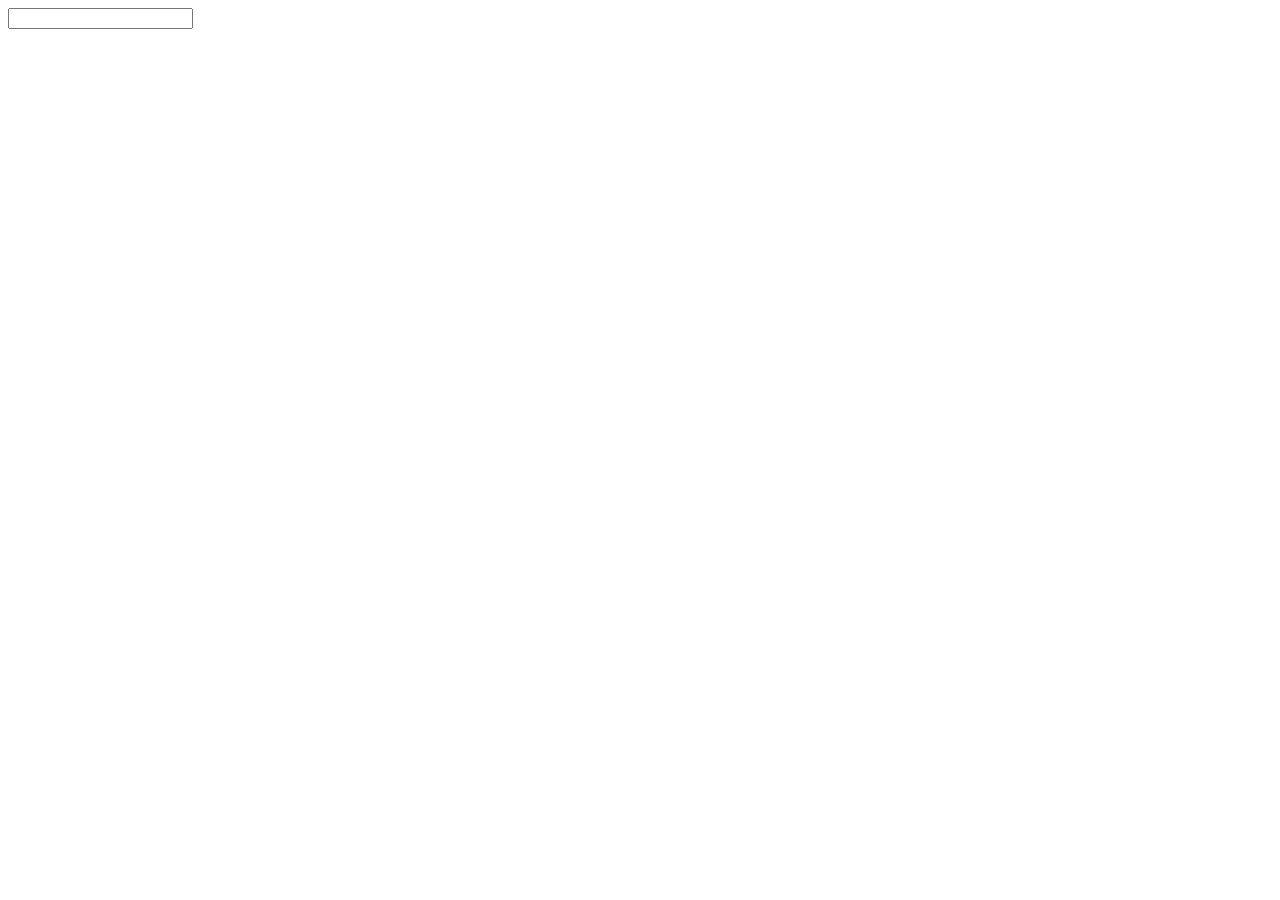
==== index.html @ 130ad140 "2" ====
<!DOCTYPE html>
<html lang="en">

<head>
    <meta charset="UTF-8">
    <meta name="viewport" content="width=device-width, initial-scale=1.0">
    <meta http-equiv="X-UA-Compatible" content="ie=edge">
    <title>Document</title>
</head>

<body>
    <form action=“server.cgi” method=“post” enctype=“multipart/form-data”>
        <input type=“file” name=“image” accept=“image/*” capture=“user”>
    </form>
</body>

</html>
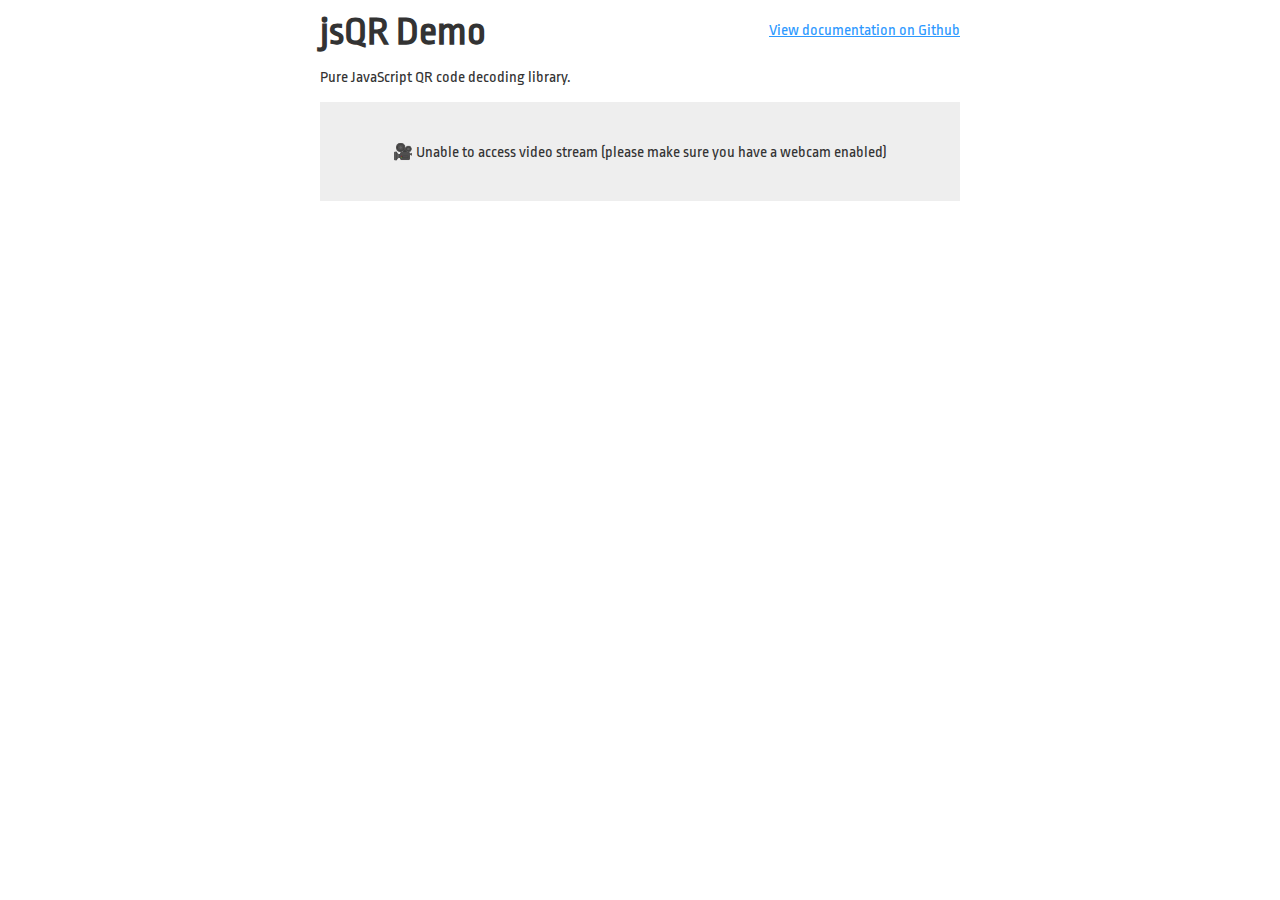
==== commit 0398ee99: "webcam test" ====
--- a/index.html
+++ b/index.html
@@ -1,17 +1,128 @@
-<!DOCTYPE html>
-<html lang="en">
+<html>
 
 <head>
-    <meta charset="UTF-8">
-    <meta name="viewport" content="width=device-width, initial-scale=1.0">
-    <meta http-equiv="X-UA-Compatible" content="ie=edge">
-    <title>Document</title>
+    <meta charset="utf-8">
+    <title>jsQR Demo</title>
+    <script src="jsQR.js"></script>
+    <link href="https://fonts.googleapis.com/css?family=Ropa+Sans" rel="stylesheet">
+    <style>
+        body {
+            font-family: 'Ropa Sans', sans-serif;
+            color: #333;
+            max-width: 640px;
+            margin: 0 auto;
+            position: relative;
+        }
+
+        #githubLink {
+            position: absolute;
+            right: 0;
+            top: 12px;
+            color: #2D99FF;
+        }
+
+        h1 {
+            margin: 10px 0;
+            font-size: 40px;
+        }
+
+        #loadingMessage {
+            text-align: center;
+            padding: 40px;
+            background-color: #eee;
+        }
+
+        #canvas {
+            width: 100%;
+        }
+
+        #output {
+            margin-top: 20px;
+            background: #eee;
+            padding: 10px;
+            padding-bottom: 0;
+        }
+
+        #output div {
+            padding-bottom: 10px;
+            word-wrap: break-word;
+        }
+
+        #noQRFound {
+            text-align: center;
+        }
+    </style>
 </head>
 
 <body>
-    <form action=“server.cgi” method=“post” enctype=“multipart/form-data”>
-        <input type=“file” name=“image” accept=“image/*” capture=“user”>
-    </form>
+    <h1>jsQR Demo</h1>
+    <a id="githubLink" href="https://github.com/cozmo/jsQR">View documentation on Github</a>
+    <p>Pure JavaScript QR code decoding library.</p>
+    <div id="loadingMessage">🎥 Unable to access video stream (please make sure you have a webcam enabled)</div>
+    <canvas id="canvas" hidden></canvas>
+    <div id="output" hidden>
+        <div id="outputMessage">No QR code detected.</div>
+        <div hidden>
+            <b>Data:</b>
+            <span id="outputData"></span>
+        </div>
+    </div>
+    <script>
+        var video = document.createElement("video");
+        var canvasElement = document.getElementById("canvas");
+        var canvas = canvasElement.getContext("2d");
+        var loadingMessage = document.getElementById("loadingMessage");
+        var outputContainer = document.getElementById("output");
+        var outputMessage = document.getElementById("outputMessage");
+        var outputData = document.getElementById("outputData");
+
+        function drawLine(begin, end, color) {
+            canvas.beginPath();
+            canvas.moveTo(begin.x, begin.y);
+            canvas.lineTo(end.x, end.y);
+            canvas.lineWidth = 4;
+            canvas.strokeStyle = color;
+            canvas.stroke();
+        }
+
+        // Use facingMode: environment to attemt to get the front camera on phones
+        navigator.mediaDevices.getUserMedia({ video: { facingMode: "environment" } }).then(function (stream) {
+            video.srcObject = stream;
+            video.setAttribute("playsinline", true); // required to tell iOS safari we don't want fullscreen
+            video.play();
+            requestAnimationFrame(tick);
+        });
+
+        function tick() {
+            loadingMessage.innerText = "⌛ Loading video..."
+            if (video.readyState === video.HAVE_ENOUGH_DATA) {
+                loadingMessage.hidden = true;
+                canvasElement.hidden = false;
+                outputContainer.hidden = false;
+
+                canvasElement.height = video.videoHeight;
+                canvasElement.width = video.videoWidth;
+                canvas.drawImage(video, 0, 0, canvasElement.width, canvasElement.height);
+                var imageData = canvas.getImageData(0, 0, canvasElement.width, canvasElement.height);
+                var code = jsQR(imageData.data, imageData.width, imageData.height, {
+                    inversionAttempts: "dontInvert",
+                });
+                if (code) {
+                    drawLine(code.location.topLeftCorner, code.location.topRightCorner, "#FF3B58");
+                    drawLine(code.location.topRightCorner, code.location.bottomRightCorner, "#FF3B58");
+                    drawLine(code.location.bottomRightCorner, code.location.bottomLeftCorner, "#FF3B58");
+                    drawLine(code.location.bottomLeftCorner, code.location.topLeftCorner, "#FF3B58");
+                    outputMessage.hidden = true;
+                    outputData.parentElement.hidden = false;
+                    outputData.innerText = code.data;
+                } else {
+                    outputMessage.hidden = false;
+                    outputData.parentElement.hidden = true;
+                }
+            }
+            requestAnimationFrame(tick);
+        }
+    </script>
 </body>
 
 </html>